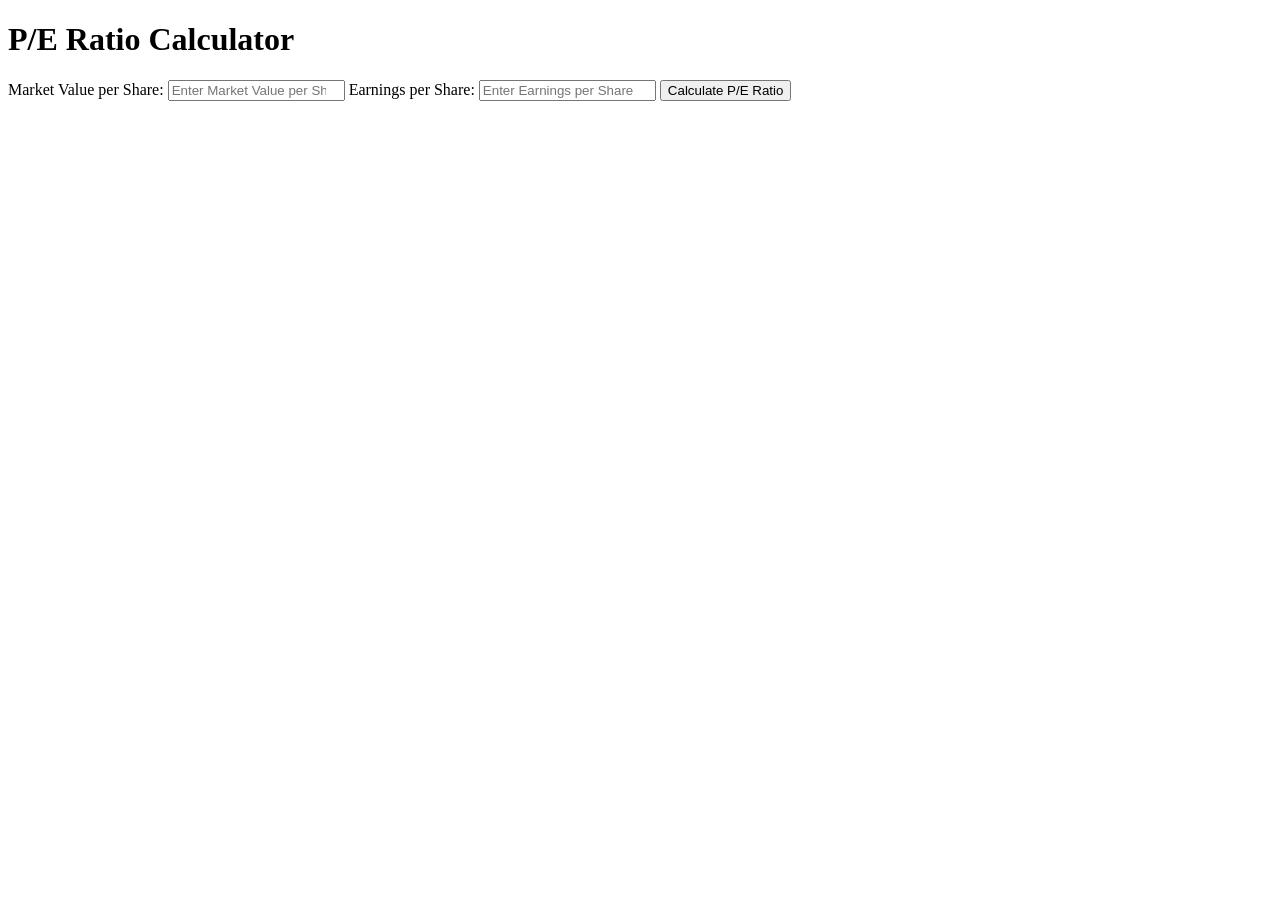
==== index.html @ 7e1c4db3 "Create index.html" ====
<!DOCTYPE html>
<html lang="en">
<head>
    <meta charset="UTF-8">
    <meta name="viewport" content="width=device-width, initial-scale=1.0">
    <title>P/E Ratio Calculator</title>
    <link rel="stylesheet" href="styles.css">
</head>
<body>
    <header>
        <h1>P/E Ratio Calculator</h1>
    </header>
    <main>
        <section>
            <label for="marketValue">Market Value per Share:</label>
            <input type="number" id="marketValue" placeholder="Enter Market Value per Share">
            <label for="earnings">Earnings per Share:</label>
            <input type="number" id="earnings" placeholder="Enter Earnings per Share">
            <button onclick="calculatePE()">Calculate P/E Ratio</button>
            <p id="peResult"></p>
        </section>
    </main>
    <script src="script.js"></script>
</body>
</html>
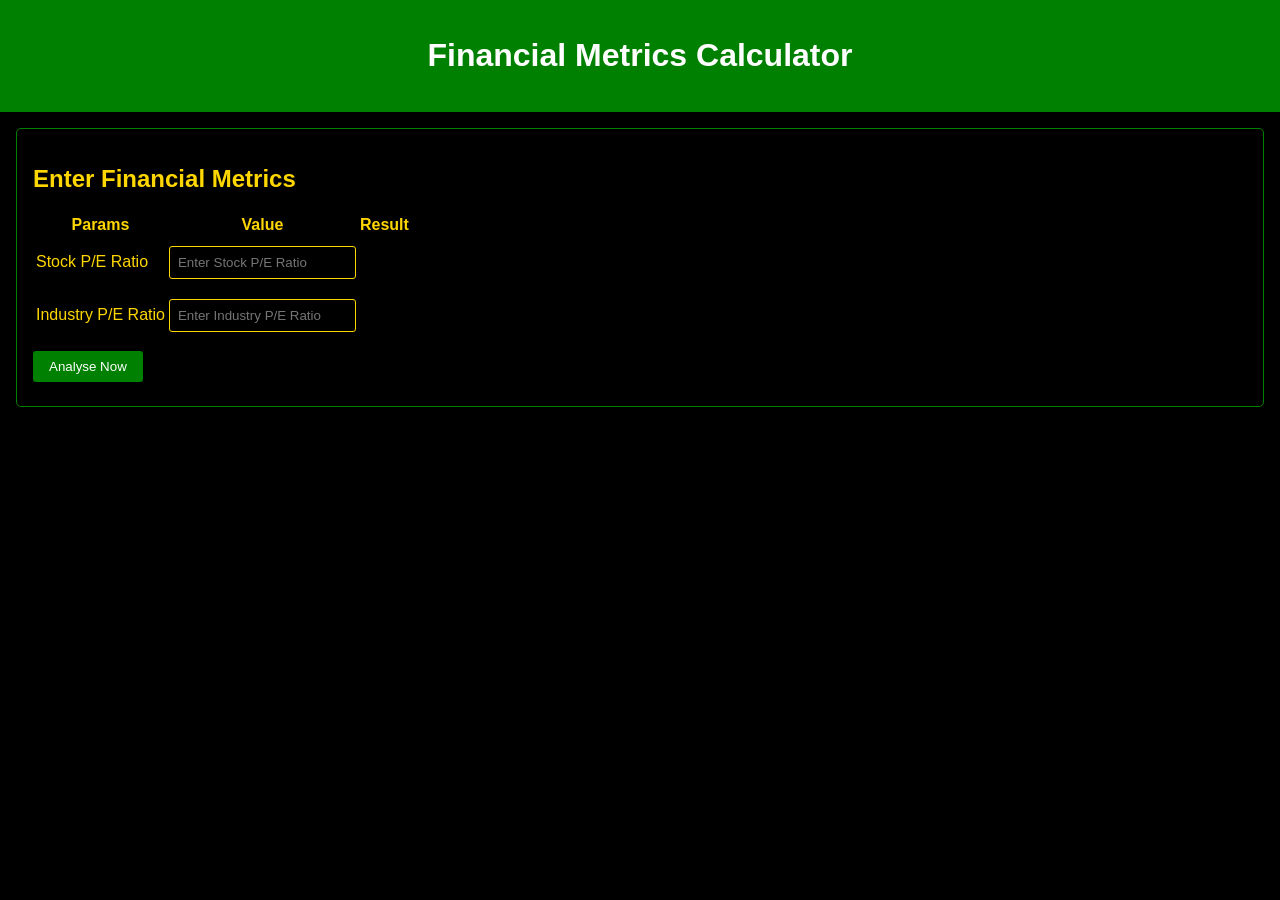
==== commit d7961151: "Update index.html" ====
--- a/index.html
+++ b/index.html
@@ -3,21 +3,38 @@
 <head>
     <meta charset="UTF-8">
     <meta name="viewport" content="width=device-width, initial-scale=1.0">
-    <title>P/E Ratio Calculator</title>
+    <title>Financial Metrics Calculator</title>
+    <link href="https://fonts.googleapis.com/css2?family=Montserrat:wght@400;700&display=swap" rel="stylesheet">
     <link rel="stylesheet" href="styles.css">
 </head>
 <body>
     <header>
-        <h1>P/E Ratio Calculator</h1>
+        <h1>Financial Metrics Calculator</h1>
     </header>
     <main>
         <section>
-            <label for="marketValue">Market Value per Share:</label>
-            <input type="number" id="marketValue" placeholder="Enter Market Value per Share">
-            <label for="earnings">Earnings per Share:</label>
-            <input type="number" id="earnings" placeholder="Enter Earnings per Share">
-            <button onclick="calculatePE()">Calculate P/E Ratio</button>
-            <p id="peResult"></p>
+            <h2>Enter Financial Metrics</h2>
+            <form id="calculatorForm">
+                <table>
+                    <tr>
+                        <th>Params</th>
+                        <th>Value</th>
+                        <th>Result</th>
+                    </tr>
+                    <tr>
+                        <td>Stock P/E Ratio</td>
+                        <td><input type="number" id="stockPeRatio" placeholder="Enter Stock P/E Ratio" required></td>
+                        <td rowspan="2" id="peResult"></td>
+                    </tr>
+                    <tr>
+                        <td>Industry P/E Ratio</td>
+                        <td><input type="number" id="industryPeRatio" placeholder="Enter Industry P/E Ratio" required></td>
+                    </tr>
+                </table>
+                <div class="button-container">
+                    <button type="button" onclick="calculatePeRatio()">Analyse Now</button>
+                </div>
+            </form>
         </section>
     </main>
     <script src="script.js"></script>
--- a/styles.css
+++ b/styles.css
@@ -0,0 +1,62 @@
+body {
+    font-family: Arial, sans-serif;
+    margin: 0;
+    padding: 0;
+    box-sizing: border-box;
+    background-color: black;
+    color: gold;
+}
+
+header {
+    background-color: green;
+    color: white;
+    padding: 1rem;
+    text-align: center;
+}
+
+main {
+    padding: 1rem;
+}
+
+section {
+    margin-bottom: 2rem;
+    background-color: black;
+    border: 1px solid green;
+    padding: 1rem;
+    border-radius: 5px;
+}
+
+label, input, button {
+    display: block;
+    margin: 0.5rem 0;
+}
+
+label {
+    color: gold;
+}
+
+input {
+    padding: 0.5rem;
+    border: 1px solid gold;
+    border-radius: 3px;
+    background-color: black;
+    color: gold;
+}
+
+button {
+    background-color: green;
+    color: white;
+    border: none;
+    padding: 0.5rem 1rem;
+    cursor: pointer;
+    border-radius: 3px;
+}
+
+button:hover {
+    background-color: #45a049;
+}
+
+p {
+    font-weight: bold;
+    color: gold;
+}
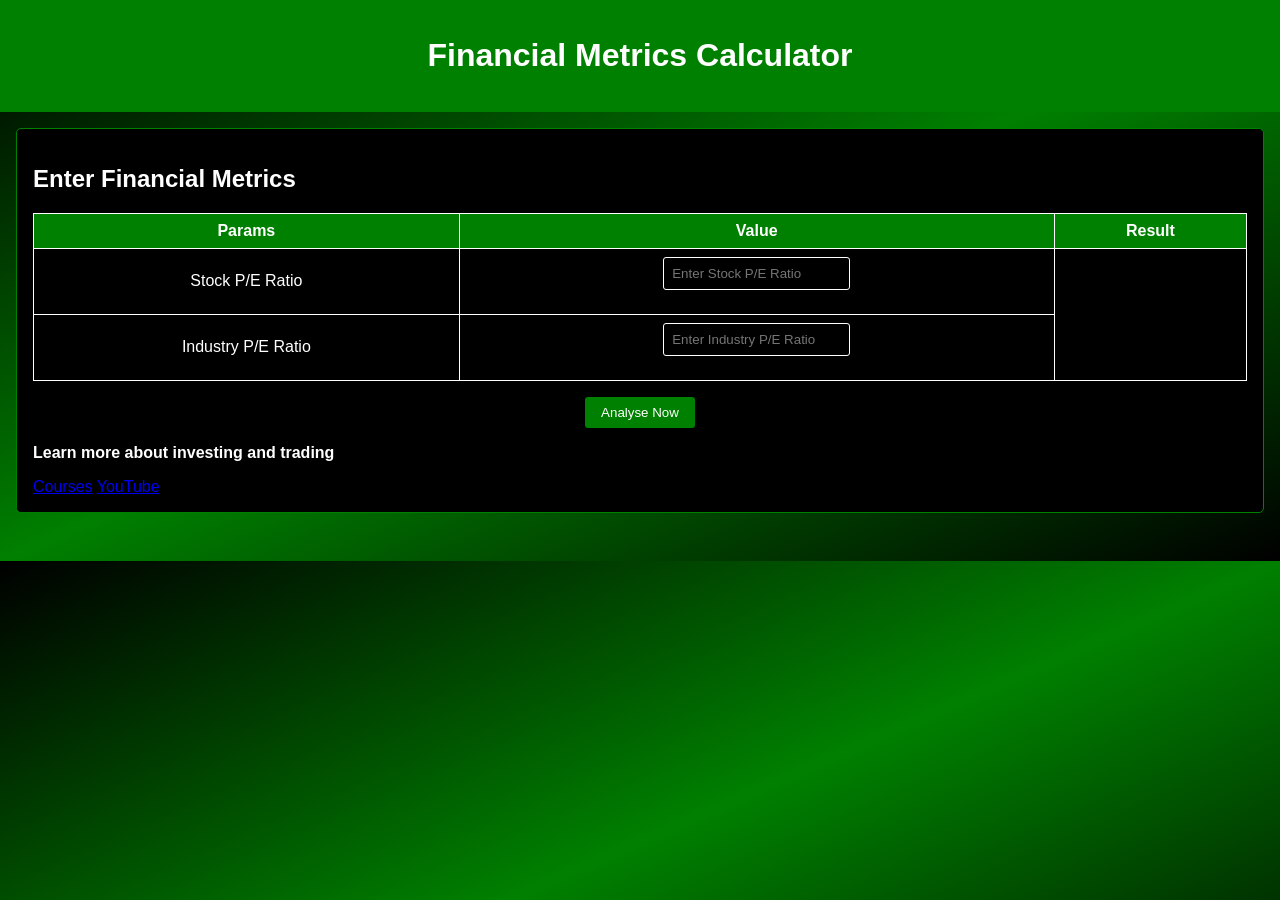
==== commit e16fc43d: "Update index.html" ====
--- a/index.html
+++ b/index.html
@@ -15,24 +15,35 @@
         <section>
             <h2>Enter Financial Metrics</h2>
             <form id="calculatorForm">
-                <table>
-                    <tr>
-                        <th>Params</th>
-                        <th>Value</th>
-                        <th>Result</th>
-                    </tr>
-                    <tr>
-                        <td>Stock P/E Ratio</td>
-                        <td><input type="number" id="stockPeRatio" placeholder="Enter Stock P/E Ratio" required></td>
-                        <td rowspan="2" id="peResult"></td>
-                    </tr>
-                    <tr>
-                        <td>Industry P/E Ratio</td>
-                        <td><input type="number" id="industryPeRatio" placeholder="Enter Industry P/E Ratio" required></td>
-                    </tr>
-                </table>
+                <div class="table-container">
+                    <table>
+                        <thead>
+                            <tr>
+                                <th>Params</th>
+                                <th>Value</th>
+                                <th>Result</th>
+                            </tr>
+                        </thead>
+                        <tbody>
+                            <tr>
+                                <td>Stock P/E Ratio</td>
+                                <td><input type="number" id="stockPeRatio" placeholder="Enter Stock P/E Ratio" required></td>
+                                <td rowspan="2" id="peResult"></td>
+                            </tr>
+                            <tr>
+                                <td>Industry P/E Ratio</td>
+                                <td><input type="number" id="industryPeRatio" placeholder="Enter Industry P/E Ratio" required></td>
+                            </tr>
+                        </tbody>
+                    </table>
+                </div>
                 <div class="button-container">
                     <button type="button" onclick="calculatePeRatio()">Analyse Now</button>
+                </div>
+                <div class="learn-more-container">
+                    <p>Learn more about investing and trading</p>
+                    <a href="https://kannada.natarajmalavade.in/" target="_blank" class="learn-more-link">Courses</a>
+                    <a href="https://www.youtube.com/@natarajmalavadekannada" target="_blank" class="learn-more-link youtube-link">YouTube</a>
                 </div>
             </form>
         </section>
--- a/styles.css
+++ b/styles.css
@@ -1,10 +1,10 @@
 body {
-    font-family: Arial, sans-serif;
+    font-family: 'Montserrat', Arial, sans-serif;
     margin: 0;
     padding: 0;
     box-sizing: border-box;
-    background-color: black;
-    color: gold;
+    background: linear-gradient(to bottom right, black, green, black);
+    color: white;
 }
 
 header {
@@ -26,21 +26,22 @@
     border-radius: 5px;
 }
 
-label, input, button {
-    display: block;
-    margin: 0.5rem 0;
+h2 {
+    color: white;
 }
 
 label {
-    color: gold;
+    color: white;
 }
 
 input {
+    width: 100%;
     padding: 0.5rem;
-    border: 1px solid gold;
+    border: 1px solid white;
     border-radius: 3px;
     background-color: black;
-    color: gold;
+    color: white;
+    margin-bottom: 1rem;
 }
 
 button {
@@ -58,5 +59,60 @@
 
 p {
     font-weight: bold;
-    color: gold;
 }
+
+.form-group {
+    margin-bottom: 1rem;
+}
+
+#results {
+    margin-top: 1rem;
+}
+
+table {
+    width: 100%;
+    border-collapse: collapse;
+}
+
+th, td {
+    border: 1px solid white;
+    padding: 0.5rem;
+    text-align: center;
+}
+
+th {
+    background-color: green;
+    color: white;
+}
+
+td {
+    background-color: black;
+    color: white;
+}
+
+.button-container {
+    text-align: center;
+    margin-top: 1rem;
+}
+
+.result-overvalued {
+    color: red;
+}
+
+.result-decent {
+    color: yellow;
+}
+
+.result-undervalued {
+    color: green;
+}
+
+@media (min-width: 600px) {
+    input {
+        width: auto;
+    }
+
+    button {
+        width: auto;
+    }
+}
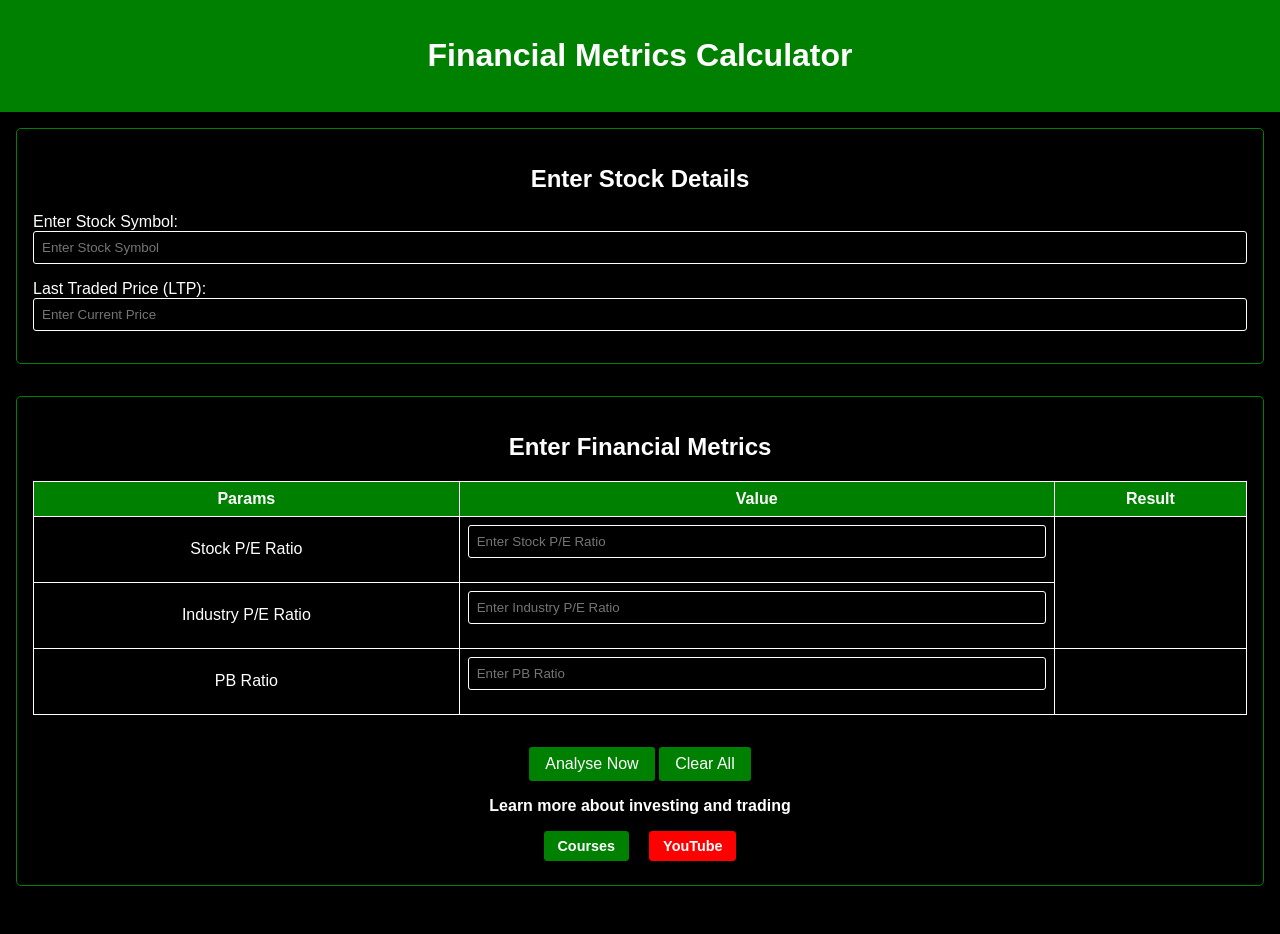
==== commit 5eb3297b: "Update index.html" ====
--- a/index.html
+++ b/index.html
@@ -12,6 +12,15 @@
         <h1>Financial Metrics Calculator</h1>
     </header>
     <main>
+        <section>
+            <h2>Enter Stock Details</h2>
+            <div class="symbol-container">
+                <label for="symbol">Enter Stock Symbol:</label>
+                <input type="text" id="symbol" placeholder="Enter Stock Symbol">
+                <label for="currentPrice">Last Traded Price (LTP):</label>
+                <input type="number" id="currentPrice" placeholder="Enter Current Price">
+            </div>
+        </section>
         <section>
             <h2>Enter Financial Metrics</h2>
             <form id="calculatorForm">
@@ -34,11 +43,17 @@
                                 <td>Industry P/E Ratio</td>
                                 <td><input type="number" id="industryPeRatio" placeholder="Enter Industry P/E Ratio" required></td>
                             </tr>
+                            <tr>
+                                <td>PB Ratio</td>
+                                <td><input type="number" id="pbRatio" placeholder="Enter PB Ratio" required></td>
+                                <td id="pbResult"></td>
+                            </tr>
                         </tbody>
                     </table>
                 </div>
                 <div class="button-container">
-                    <button type="button" onclick="calculatePeRatio()">Analyse Now</button>
+                    <button type="button" onclick="calculateMetrics()">Analyse Now</button>
+                    <button type="button" onclick="clearForm()">Clear All</button>
                 </div>
                 <div class="learn-more-container">
                     <p>Learn more about investing and trading</p>
--- a/styles.css
+++ b/styles.css
@@ -3,7 +3,7 @@
     margin: 0;
     padding: 0;
     box-sizing: border-box;
-    background: linear-gradient(to bottom right, black, green, black);
+    background-color: black;
     color: white;
 }
 
@@ -28,6 +28,7 @@
 
 h2 {
     color: white;
+    text-align: center;
 }
 
 label {
@@ -36,12 +37,14 @@
 
 input {
     width: 100%;
+    max-width: 100%;
     padding: 0.5rem;
     border: 1px solid white;
     border-radius: 3px;
     background-color: black;
     color: white;
     margin-bottom: 1rem;
+    box-sizing: border-box;
 }
 
 button {
@@ -51,6 +54,9 @@
     padding: 0.5rem 1rem;
     cursor: pointer;
     border-radius: 3px;
+    margin-top: 1rem;
+    font-family: 'Montserrat', Arial, sans-serif;
+    font-size: 1rem;
 }
 
 button:hover {
@@ -69,15 +75,21 @@
     margin-top: 1rem;
 }
 
+.table-container {
+    overflow-x: auto;
+}
+
 table {
     width: 100%;
     border-collapse: collapse;
+    margin-bottom: 1rem;
 }
 
 th, td {
     border: 1px solid white;
     padding: 0.5rem;
     text-align: center;
+    vertical-align: middle;
 }
 
 th {
@@ -92,7 +104,48 @@
 
 .button-container {
     text-align: center;
+}
+
+.learn-more-container {
+    text-align: center;
     margin-top: 1rem;
+}
+
+.learn-more-container p {
+    color: white;
+    font-size: 1rem;
+    margin: 0.5rem 0;
+}
+
+.learn-more-link {
+    color: white;
+    background-color: green;
+    font-size: 0.9rem;
+    text-decoration: none;
+    font-weight: bold;
+    padding: 0.4rem 0.8rem;
+    border: 1px solid green;
+    border-radius: 3px;
+    display: inline-block;
+    margin: 0.5rem;
+}
+
+.learn-more-link:hover {
+    background-color: #45a049;
+}
+
+.youtube-link {
+    background-color: red;
+    border-color: red;
+}
+
+.youtube-link:hover {
+    background-color: #cc0000;
+}
+
+.result-overvalued, .result-decent, .result-undervalued {
+    font-weight: bold;
+    font-size: 1.2em;
 }
 
 .result-overvalued {
@@ -107,12 +160,40 @@
     color: green;
 }
 
-@media (min-width: 600px) {
-    input {
+@media (max-width: 600px) {
+    .table-container {
+        overflow-x: auto;
+    }
+
+    table {
+        width: 100%;
+    }
+
+    th, td {
         width: auto;
     }
 
+    input {
+        width: 100%;
+    }
+
+    .button-container {
+        text-align: center;
+    }
+
     button {
-        width: auto;
+        width: 100%;
+        font-size: 1.2em;
+    }
+
+    .result-overvalued, .result-decent, .result-undervalued {
+        font-size: 1.2em;
+    }
+
+    .learn-more-link {
+        font-size: 1.2em;
+        width: 100%;
+        display: block;
+        margin: 0.5rem 0;
     }
 }
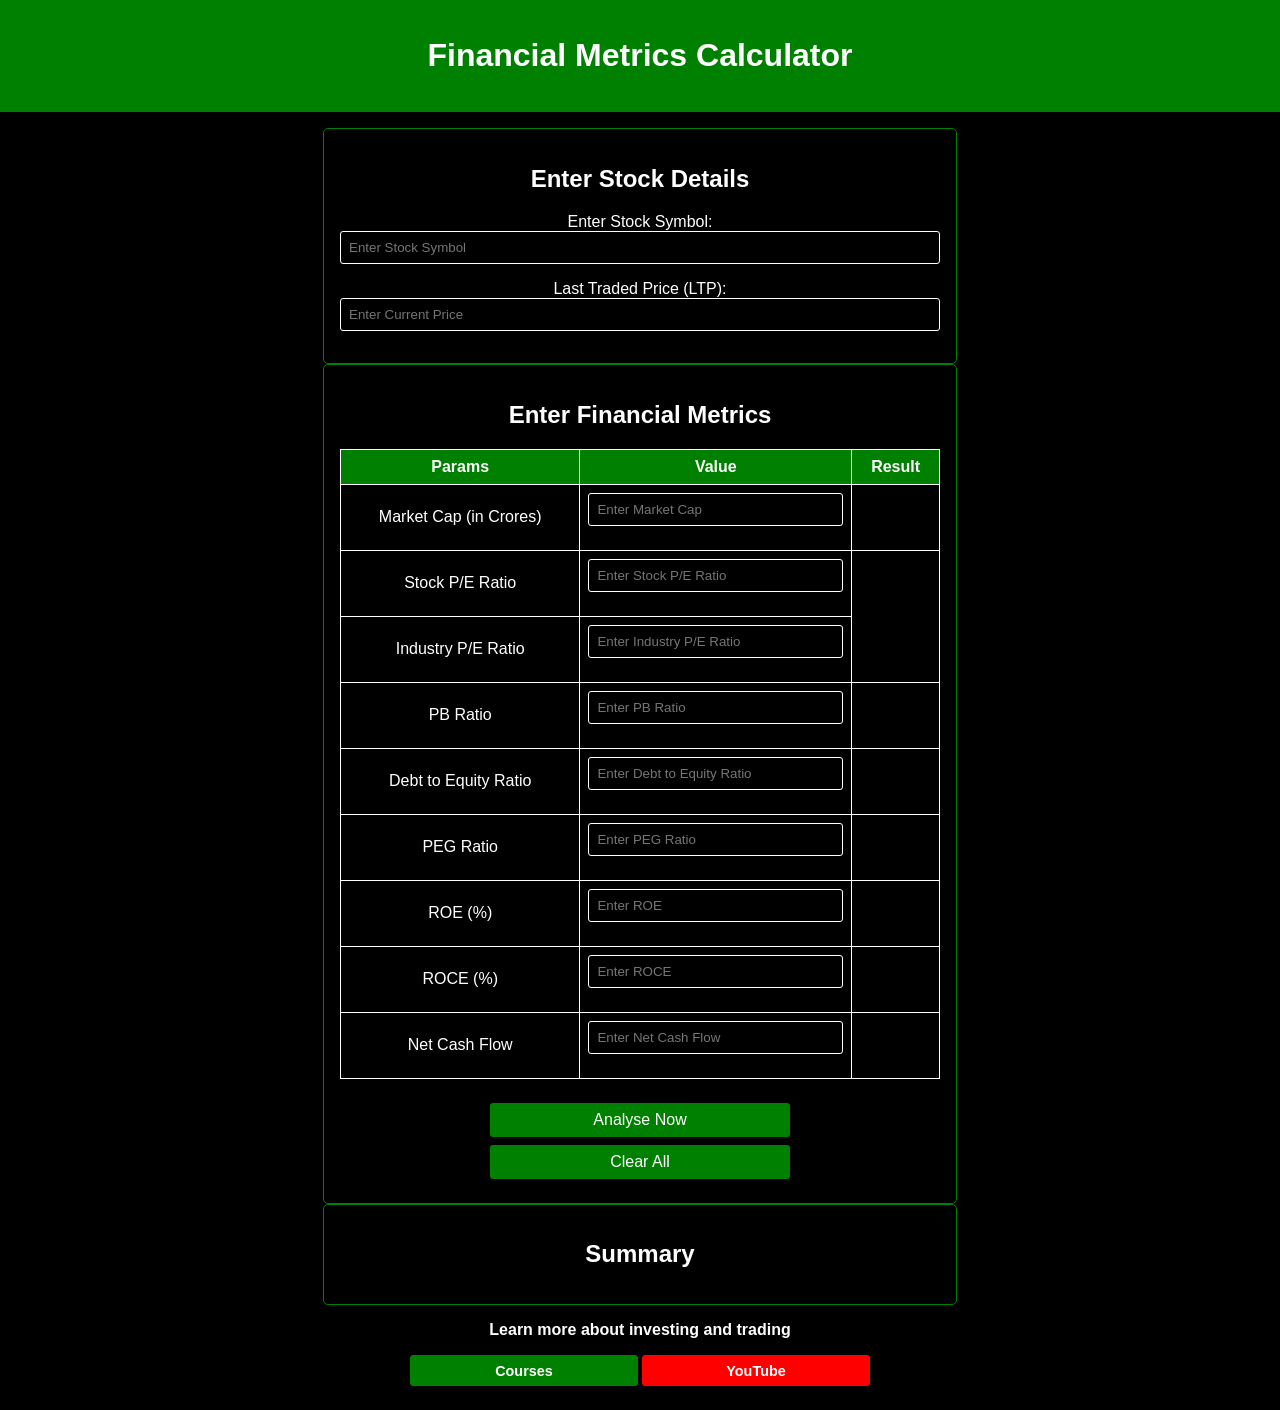
==== commit 452f624c: "FINAL CODE updated fiannacial calc" ====
--- a/index.html
+++ b/index.html
@@ -35,9 +35,14 @@
                         </thead>
                         <tbody>
                             <tr>
+                                <td>Market Cap (in Crores)</td>
+                                <td><input type="number" id="marketCap" placeholder="Enter Market Cap" onblur="updateMarketCapResult()"></td>
+                                <td id="marketCapResult" class="result"></td>
+                            </tr>
+                            <tr>
                                 <td>Stock P/E Ratio</td>
                                 <td><input type="number" id="stockPeRatio" placeholder="Enter Stock P/E Ratio" required></td>
-                                <td rowspan="2" id="peResult"></td>
+                                <td rowspan="2" id="peResult" class="result"></td>
                             </tr>
                             <tr>
                                 <td>Industry P/E Ratio</td>
@@ -45,23 +50,52 @@
                             </tr>
                             <tr>
                                 <td>PB Ratio</td>
-                                <td><input type="number" id="pbRatio" placeholder="Enter PB Ratio" required></td>
-                                <td id="pbResult"></td>
+                                <td><input type="number" id="pbRatio" placeholder="Enter PB Ratio" onblur="updatePbResult()"></td>
+                                <td id="pbResult" class="result"></td>
+                            </tr>
+                            <tr>
+                                <td>Debt to Equity Ratio</td>
+                                <td><input type="number" id="deRatio" placeholder="Enter Debt to Equity Ratio" onblur="updateDeResult()"></td>
+                                <td id="deResult" class="result"></td>
+                            </tr>
+                            <tr>
+                                <td>PEG Ratio</td>
+                                <td><input type="number" id="pegRatio" placeholder="Enter PEG Ratio" onblur="updatePegResult()"></td>
+                                <td id="pegResult" class="result"></td>
+                            </tr>
+                            <tr>
+                                <td>ROE (%)</td>
+                                <td><input type="number" id="roe" placeholder="Enter ROE" onblur="updateRoeResult()"></td>
+                                <td id="roeResult" class="result"></td>
+                            </tr>
+                            <tr>
+                                <td>ROCE (%)</td>
+                                <td><input type="number" id="roce" placeholder="Enter ROCE" onblur="updateRoceResult()"></td>
+                                <td id="roceResult" class="result"></td>
+                            </tr>
+                            <tr>
+                                <td>Net Cash Flow</td>
+                                <td><input type="number" id="netCashFlow" placeholder="Enter Net Cash Flow" onblur="updateNetCashFlowResult()"></td>
+                                <td id="netCashFlowResult" class="result"></td>
                             </tr>
                         </tbody>
                     </table>
                 </div>
                 <div class="button-container">
-                    <button type="button" onclick="calculateMetrics()">Analyse Now</button>
+                    <button type="button" onclick="calculateSummary()">Analyse Now</button>
                     <button type="button" onclick="clearForm()">Clear All</button>
-                </div>
-                <div class="learn-more-container">
-                    <p>Learn more about investing and trading</p>
-                    <a href="https://kannada.natarajmalavade.in/" target="_blank" class="learn-more-link">Courses</a>
-                    <a href="https://www.youtube.com/@natarajmalavadekannada" target="_blank" class="learn-more-link youtube-link">YouTube</a>
                 </div>
             </form>
         </section>
+        <section id="summarySection" class="summary-section">
+            <h2>Summary</h2>
+            <div id="summaryResult"></div>
+        </section>
+        <div class="learn-more-container">
+            <p>Learn more about investing and trading</p>
+            <a href="https://kannada.natarajmalavade.in/" target="_blank" class="learn-more-link">Courses</a>
+            <a href="https://www.youtube.com/@natarajmalavadekannada" target="_blank" class="learn-more-link youtube-link">YouTube</a>
+        </div>
     </main>
     <script src="script.js"></script>
 </body>
--- a/styles.css
+++ b/styles.css
@@ -24,6 +24,8 @@
     border: 1px solid green;
     padding: 1rem;
     border-radius: 5px;
+    max-width: 600px;
+    margin: 0 auto;
 }
 
 h2 {
@@ -57,6 +59,10 @@
     margin-top: 1rem;
     font-family: 'Montserrat', Arial, sans-serif;
     font-size: 1rem;
+    width: 100%;
+    max-width: 300px;
+    margin: 0.5rem auto;
+    display: block;
 }
 
 button:hover {
@@ -65,6 +71,7 @@
 
 p {
     font-weight: bold;
+    text-align: center;
 }
 
 .form-group {
@@ -104,6 +111,11 @@
 
 .button-container {
     text-align: center;
+}
+
+.symbol-container {
+    text-align: center;
+    margin-top: 1rem;
 }
 
 .learn-more-container {
@@ -127,7 +139,10 @@
     border: 1px solid green;
     border-radius: 3px;
     display: inline-block;
-    margin: 0.5rem;
+    margin: 0.5rem auto;
+    width: 100%;
+    max-width: 200px;
+    text-align: center;
 }
 
 .learn-more-link:hover {
@@ -191,9 +206,9 @@
     }
 
     .learn-more-link {
-        font-size: 1.2em;
-        width: 100%;
-        display: block;
-        margin: 0.5rem 0;
-    }
-}
+        font-size: 1rem;
+        width: 100%;
+        max-width: 200px;
+        margin: 0.5rem auto;
+    }
+}
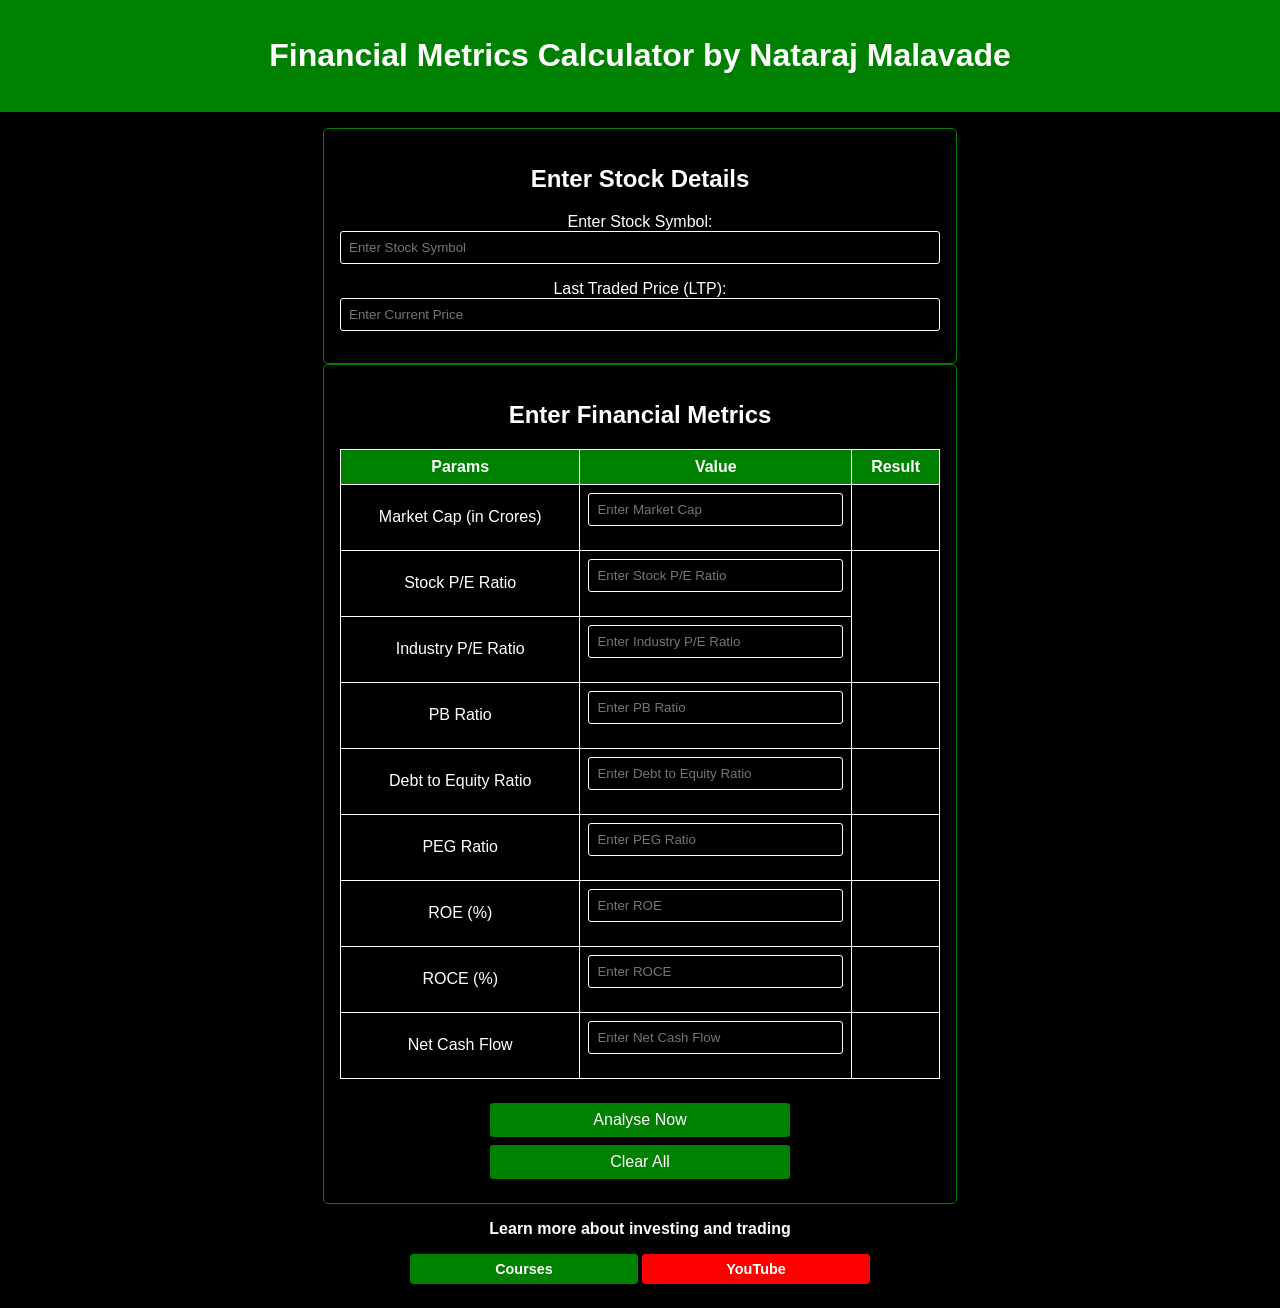
==== commit 2a3d9922: "Update index.html" ====
--- a/index.html
+++ b/index.html
@@ -9,7 +9,7 @@
 </head>
 <body>
     <header>
-        <h1>Financial Metrics Calculator</h1>
+        <h1>Financial Metrics Calculator by Nataraj Malavade</h1>
     </header>
     <main>
         <section>
--- a/styles.css
+++ b/styles.css
@@ -158,21 +158,71 @@
     background-color: #cc0000;
 }
 
-.result-overvalued, .result-decent, .result-undervalued {
-    font-weight: bold;
-    font-size: 1.2em;
-}
-
-.result-overvalued {
+/* Updated Result Colors */
+.result-good {
+    font-weight: bold;
+    font-size: 1.2em;
+    color: green;
+}
+
+.result-decent {
+    font-weight: bold;
+    font-size: 1.2em;
+    color: yellow;
+}
+
+.result-bad {
+    font-weight: bold;
+    font-size: 1.2em;
     color: red;
 }
 
-.result-decent {
+.result-large {
+    font-weight: bold;
+    font-size: 1.2em;
+    color: green;
+}
+
+.result-mid {
+    font-weight: bold;
+    font-size: 1.2em;
     color: yellow;
 }
 
-.result-undervalued {
-    color: green;
+.result-small {
+    font-weight: bold;
+    font-size: 1.2em;
+    color: red;
+}
+
+/* Updated Summary Section */
+.summary-section {
+    display: none;
+    padding: 1rem;
+    border-radius: 5px;
+    margin-top: 1rem;
+}
+
+.summary-section.undervalued {
+    background-color: rgba(0, 128, 0, 0.2);
+    border: 2px solid green;
+}
+
+.summary-section.overvalued {
+    background-color: rgba(255, 0, 0, 0.2);
+    border: 2px solid red;
+}
+
+.summary-section.average {
+    background-color: rgba(255, 255, 0, 0.2);
+    border: 2px solid yellow;
+}
+
+.summary-section .confidence-rating,
+.summary-section .real-value,
+.summary-section .valuation {
+    font-size: 1.2em;
+    margin: 0.5rem 0;
 }
 
 @media (max-width: 600px) {
@@ -201,7 +251,7 @@
         font-size: 1.2em;
     }
 
-    .result-overvalued, .result-decent, .result-undervalued {
+    .result-good, .result-decent, .result-bad, .result-large, .result-mid, .result-small {
         font-size: 1.2em;
     }
 
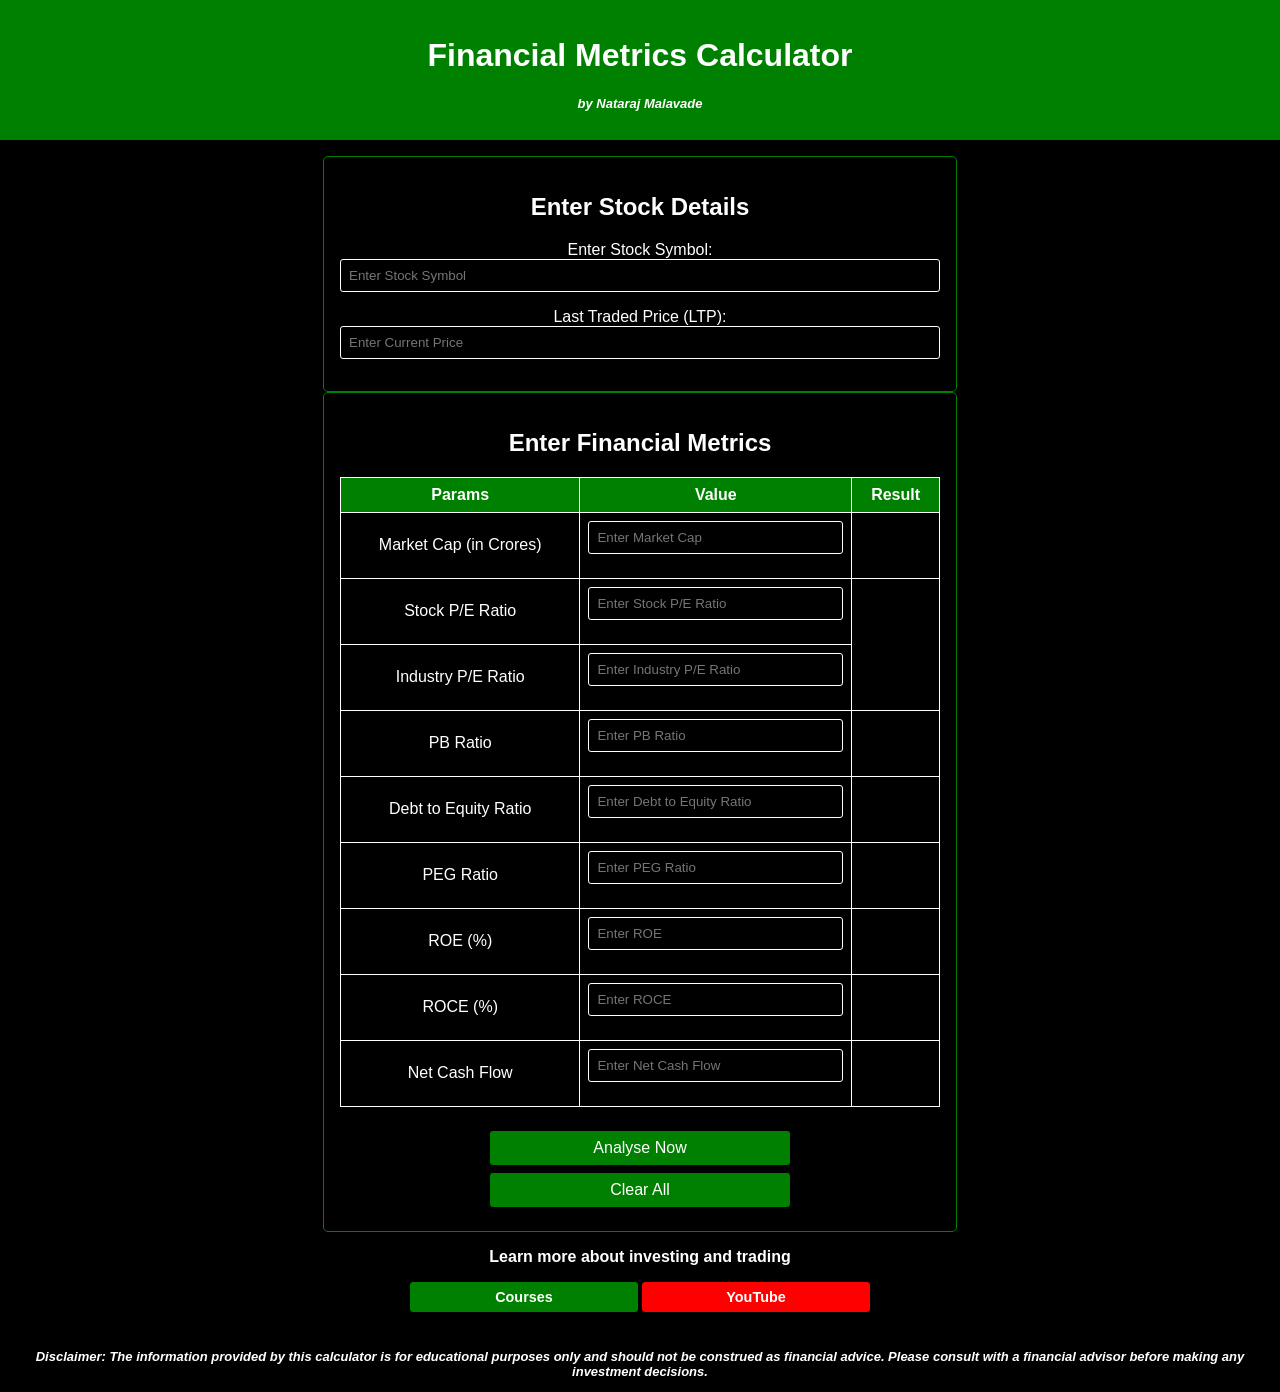
==== commit 3bbd20b8: "Update index.html" ====
--- a/index.html
+++ b/index.html
@@ -9,7 +9,8 @@
 </head>
 <body>
     <header>
-        <h1>Financial Metrics Calculator by Nataraj Malavade</h1>
+        <h1>Financial Metrics Calculator</h1>
+        <p style="font-size: small; font-style: italic;">by Nataraj Malavade</p>
     </header>
     <main>
         <section>
@@ -97,6 +98,9 @@
             <a href="https://www.youtube.com/@natarajmalavadekannada" target="_blank" class="learn-more-link youtube-link">YouTube</a>
         </div>
     </main>
+    <footer>
+        <p style="font-size: small; font-style: italic;">Disclaimer: The information provided by this calculator is for educational purposes only and should not be construed as financial advice. Please consult with a financial advisor before making any investment decisions.</p>
+    </footer>
     <script src="script.js"></script>
 </body>
 </html>
